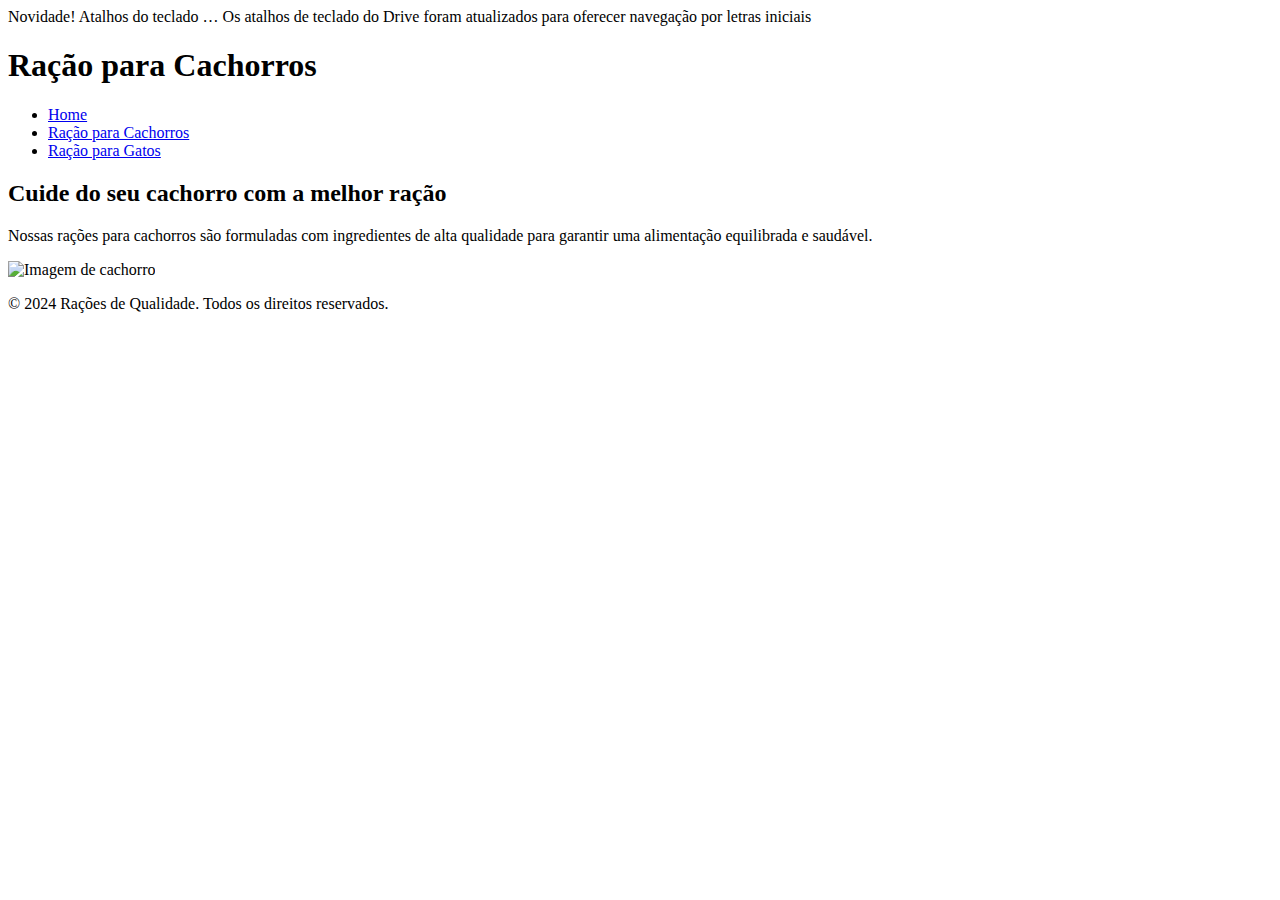
==== cachorros.html @ 9ce8236a "s" ====
Novidade! Atalhos do teclado … Os atalhos de teclado do Drive foram atualizados para oferecer navegação por letras iniciais
<!DOCTYPE html>
<html lang="pt-BR">
<head>
    <meta charset="UTF-8">
    <meta name="viewport" content="width=device-width, initial-scale=1.0">
    <title>Ração para Cachorros</title>
    <link rel="stylesheet" href="style.css">
</head>
<body>
    <header>
        <h1>Ração para Cachorros</h1>
    </header>
    <nav>
        <ul>
            <li><a href="index.html">Home</a></li>
            <li><a href="cachorros.html">Ração para Cachorros</a></li>
            <li><a href="gatos.html">Ração para Gatos</a></li>
        </ul>
    </nav>
    <main>
        <section>
            <h2>Cuide do seu cachorro com a melhor ração</h2>
            <p>Nossas rações para cachorros são formuladas com ingredientes de alta qualidade para garantir uma alimentação equilibrada e saudável.</p>
            <img src="images/cao.jpg" alt="Imagem de cachorro">
        </section>
    </main>
    <footer>
        <p>&copy; 2024 Rações de Qualidade. Todos os direitos reservados.</p>
    </footer>
</body>
</html>
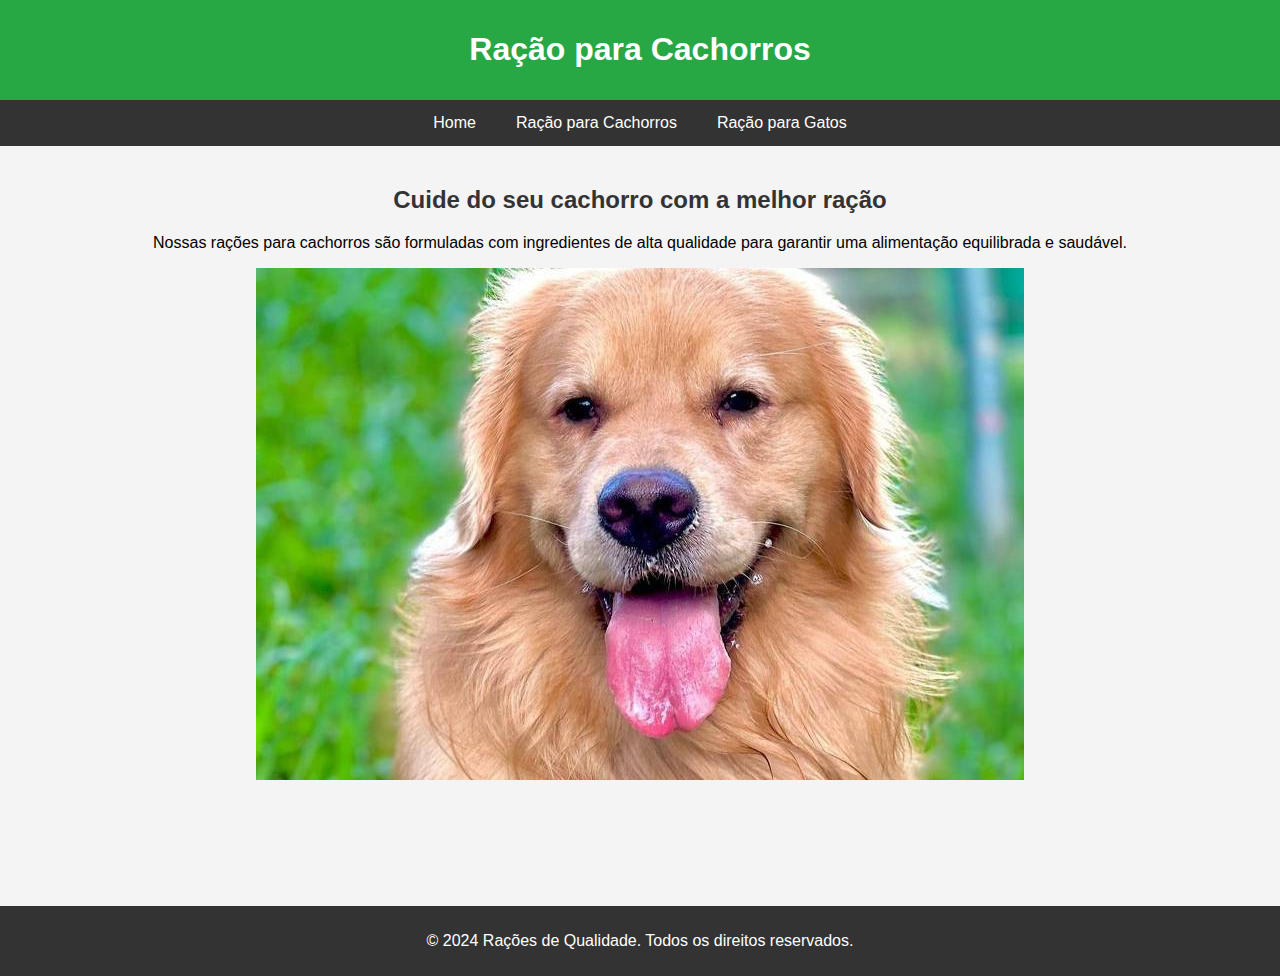
==== commit b828dd66: "s" ====
--- a/cachorros.html
+++ b/cachorros.html
@@ -1,4 +1,4 @@
-Novidade! Atalhos do teclado … Os atalhos de teclado do Drive foram atualizados para oferecer navegação por letras iniciais
+
 <!DOCTYPE html>
 <html lang="pt-BR">
 <head>
--- a/style.css
+++ b/style.css
@@ -0,0 +1,149 @@
+
+body {
+    font-family: Arial, sans-serif;
+    margin: 0;
+    padding: 0;
+    background-color: #f4f4f4;
+    box-sizing: border-box;
+}
+
+*,
+*::before,
+*::after {
+    box-sizing: inherit;
+}
+
+header {
+    background-color: #28a745;
+    color: white;
+    padding: 10px;
+    text-align: center;
+}
+
+nav {
+    background-color: #333;
+    overflow: hidden;
+}
+
+nav ul {
+    list-style: none;
+    margin: 0;
+    padding: 0;
+    display: flex;
+    justify-content: center;
+    flex-wrap: wrap;
+}
+
+nav ul li {
+    margin: 0;
+}
+
+nav ul li a {
+    display: block;
+    color: white;
+    padding: 14px 20px;
+    text-decoration: none;
+}
+
+nav ul li a:hover {
+    background-color: #575757;
+}
+
+main {
+    padding: 20px;
+    text-align: center;
+    min-height: calc(100vh - 140px); 
+    overflow-x: hidden; 
+}
+
+h2 {
+    color: #333;
+}
+
+blockquote {
+    font-style: italic;
+    color: #555;
+    margin: 20px 0;
+    border-left: 5px solid #28a745;
+    padding-left: 15px;
+}
+
+.product-list {
+    display: flex;
+    justify-content: space-around;
+    margin-top: 20px;
+    flex-wrap: wrap;
+    gap: 20px; 
+}
+
+.product {
+    flex: 1 1 45%;
+    max-width: 45%;
+    padding: 10px;
+    border: 1px solid #ddd;
+    border-radius: 5px;
+    background-color: #fff;
+    margin-bottom: 20px;
+    box-sizing: border-box;
+}
+
+.product img {
+    max-width: 100%;
+    height: auto;
+    border-radius: 5px;
+    display: block; 
+}
+
+.btn {
+    display: inline-block;
+    padding: 10px 20px;
+    margin: 10px;
+    background-color: #28a745;
+    color: white;
+    text-decoration: none;
+    border-radius: 5px;
+}
+
+.btn:hover {
+    background-color: #218838;
+}
+
+footer {
+    background-color: #333;
+    color: white;
+    text-align: center;
+    padding: 10px 0;
+    width: 100%;
+}
+
+/* Responsividade */
+@media screen and (max-width: 768px) {
+    .product {
+        flex: 1 1 100%;
+        max-width: 100%;
+    }
+    
+    nav ul {
+        flex-direction: column;
+    }
+
+    nav ul li a {
+        text-align: center;
+        padding: 10px;
+    }
+}
+
+@media screen and (max-width: 480px) {
+    header {
+        font-size: 18px;
+    }
+
+    .btn {
+        padding: 8px 16px;
+        font-size: 14px;
+    }
+
+    blockquote {
+        font-size: 14px;
+    }
+}